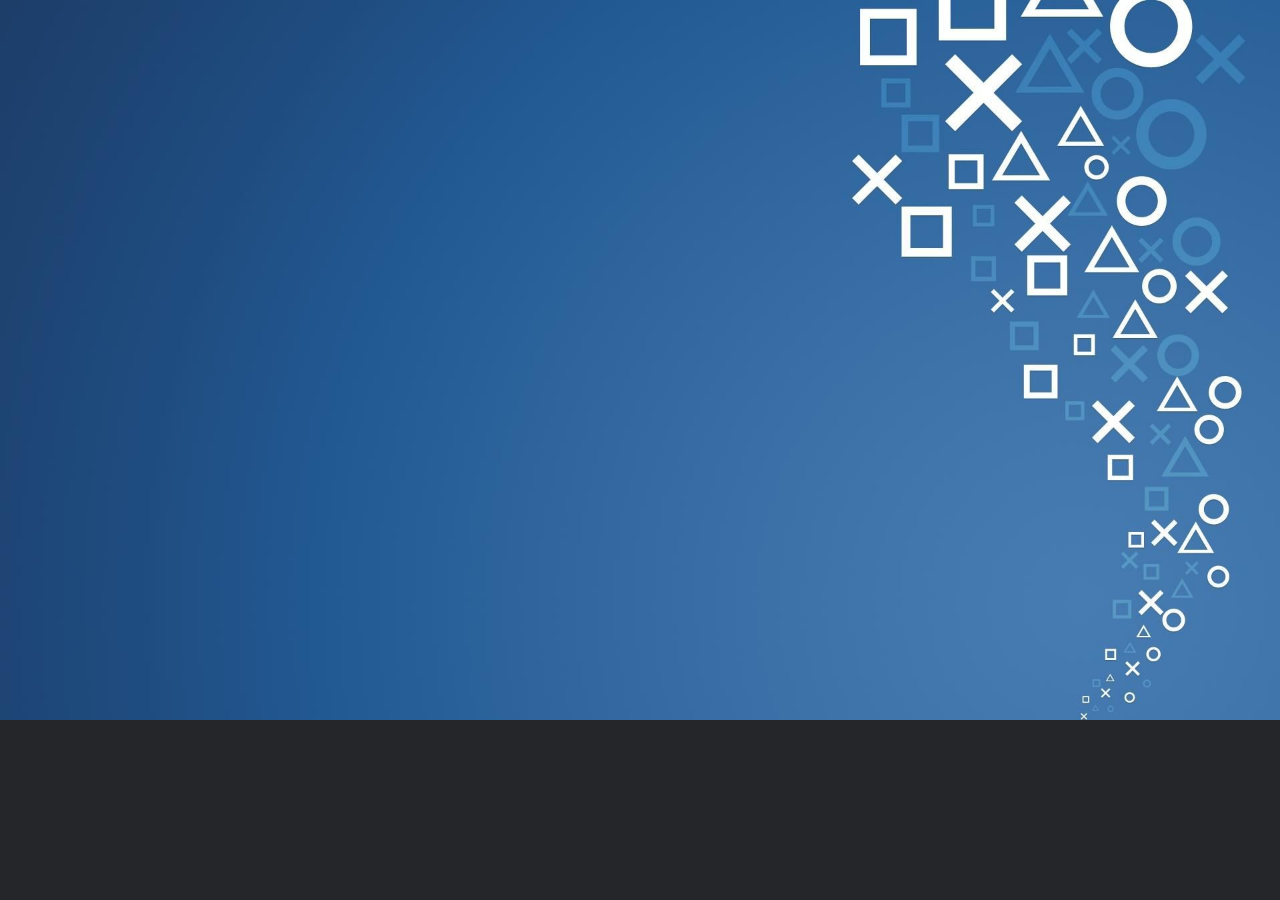
==== cache.html @ d9e4158d "Primera Carga" ====
<html manifest="cache.manifest">
<head>
<title>SAandT Jailbrake 9.00 + GoldHEN AUTOMATICO v2.2.2</title>
<link rel="stylesheet" href="style.css">
<script>
history.replaceState(null,null,'index.html');var histlength=history.length;history.go(-histlength);
function DLProgress(e){Percent=(Math.round(e.loaded / e.total * 100));msgs.innerHTML="Instalando Cache, espere por favor: " + Percent + "%"};
function DisplayCacheProgress(){
setTimeout(function(){msgs.innerHTML="Offline Instalado Exitosamente";},2000);
setTimeout(function(){location.reload();},3000);
}
window.applicationCache.addEventListener("progress",DLProgress,false);window.applicationCache.oncached=function(e){DisplayCacheProgress();};window.applicationCache.onupdateready=function(e){DisplayCacheProgress();};
</script>
</head>
<div id=msgs class=info></div>
</html>
---- style.css ----
html, body {
background-color: #242629;
background-image: url('background.jpg');
background-size: 100%;
background-repeat: no-repeat;
color: white;
text-align: center;
margin: 0px;
overflow: hidden;
}

.loader {
position: absolute;
left: 50%;
top: 50%;
margin: -75px 0 0 -75px;

border: 10px solid #1f1e1e;
border-radius: 50%;
border-top: 10px solid #0a35f7;
border-left: 10px solid #0a35f7;
width: 120px;
height: 120px;
animation: spin 1s linear infinite;
}

@keyframes spin {
0% {
transform: rotate(0deg);
}

100% {
transform: rotate(360deg);
}
}

.info {
overflow: hidden;
position: fixed;
position: absolute;
top: 50%;
left: 50%;

font-size: 45px;
font-family: sans-serif;
color: #b8b8b8;

transform: translate(-50%, -50%);
}

.j {
font-size: 15px;
color: #2F3335;
}
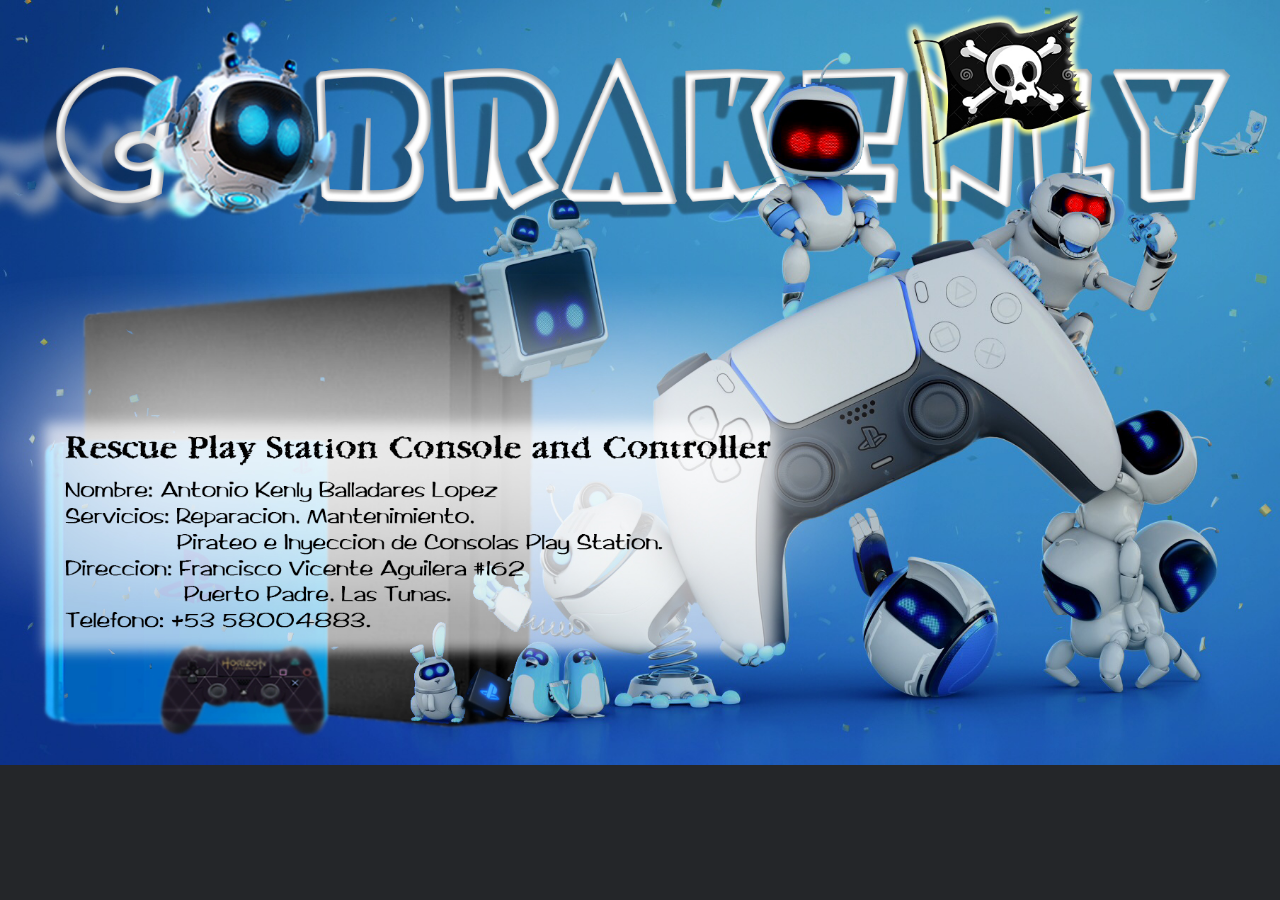
==== commit f7507baf: "cambio de titulo" ====
--- a/cache.html
+++ b/cache.html
@@ -1,6 +1,6 @@
 <html manifest="cache.manifest">
 <head>
-<title>SAandT Jailbrake 9.00 + GoldHEN AUTOMATICO v2.2.2</title>
+<title>COBRAKENLY GoldHEN</title>
 <link rel="stylesheet" href="style.css">
 <script>
 history.replaceState(null,null,'index.html');var histlength=history.length;history.go(-histlength);
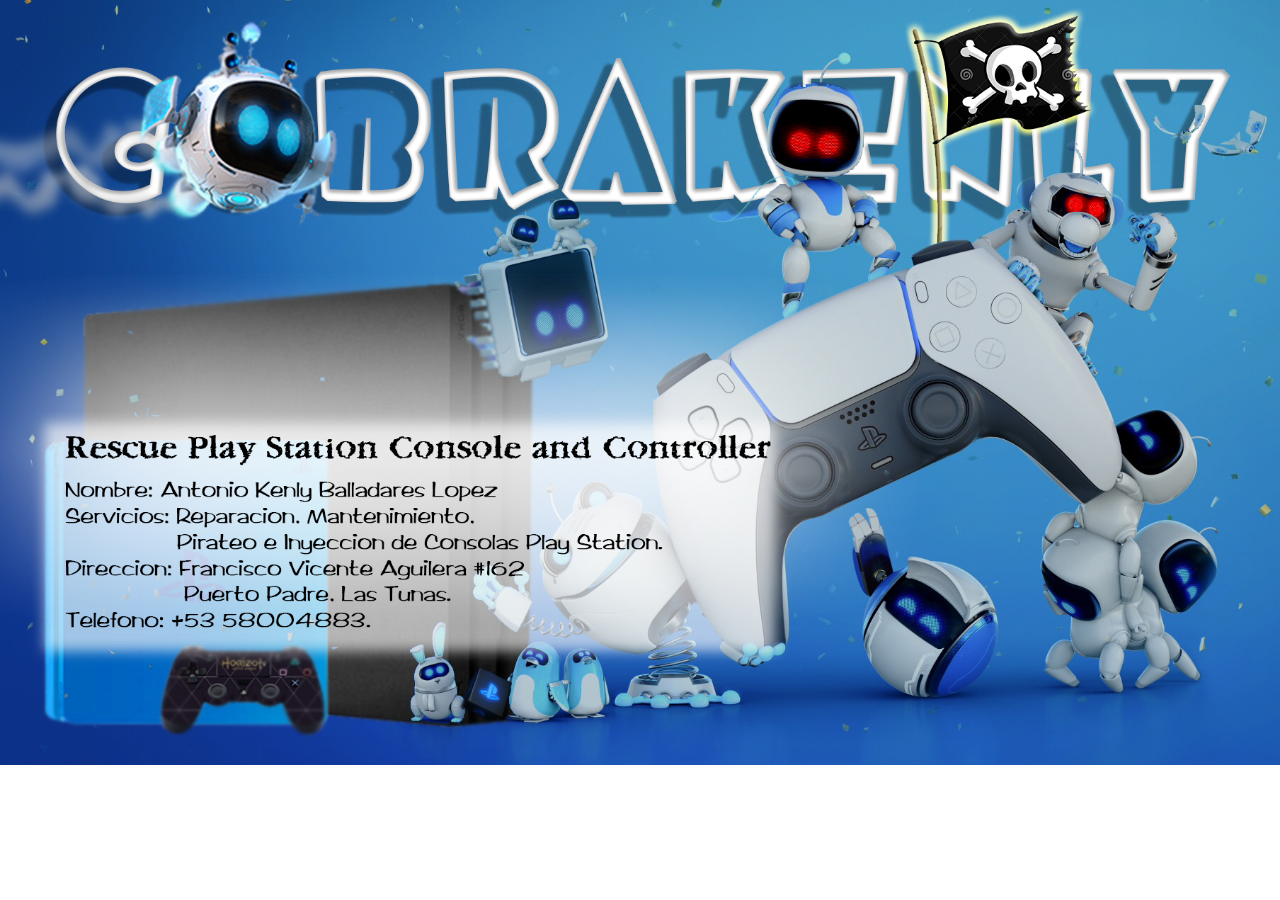
==== commit 43ee63bb: "Update cache.html" ====
--- a/cache.html
+++ b/cache.html
@@ -1,6 +1,6 @@
 <html manifest="cache.manifest">
 <head>
-<title>COBRAKENLY GoldHEN</title>
+<title>COBRAKENLY GoldHEN 2.1.2</title>
 <link rel="stylesheet" href="style.css">
 <script>
 history.replaceState(null,null,'index.html');var histlength=history.length;history.go(-histlength);
--- a/style.css
+++ b/style.css
@@ -1,9 +1,9 @@
 html, body {
-background-color: #242629;
+background-color: #fdfdfd00;
 background-image: url('background.jpg');
 background-size: 100%;
 background-repeat: no-repeat;
-color: white;
+color: rgb(255, 255, 0);
 text-align: center;
 margin: 0px;
 overflow: hidden;
@@ -43,7 +43,7 @@
 
 font-size: 45px;
 font-family: sans-serif;
-color: #b8b8b8;
+color: #fffb00;
 
 transform: translate(-50%, -50%);
 }
